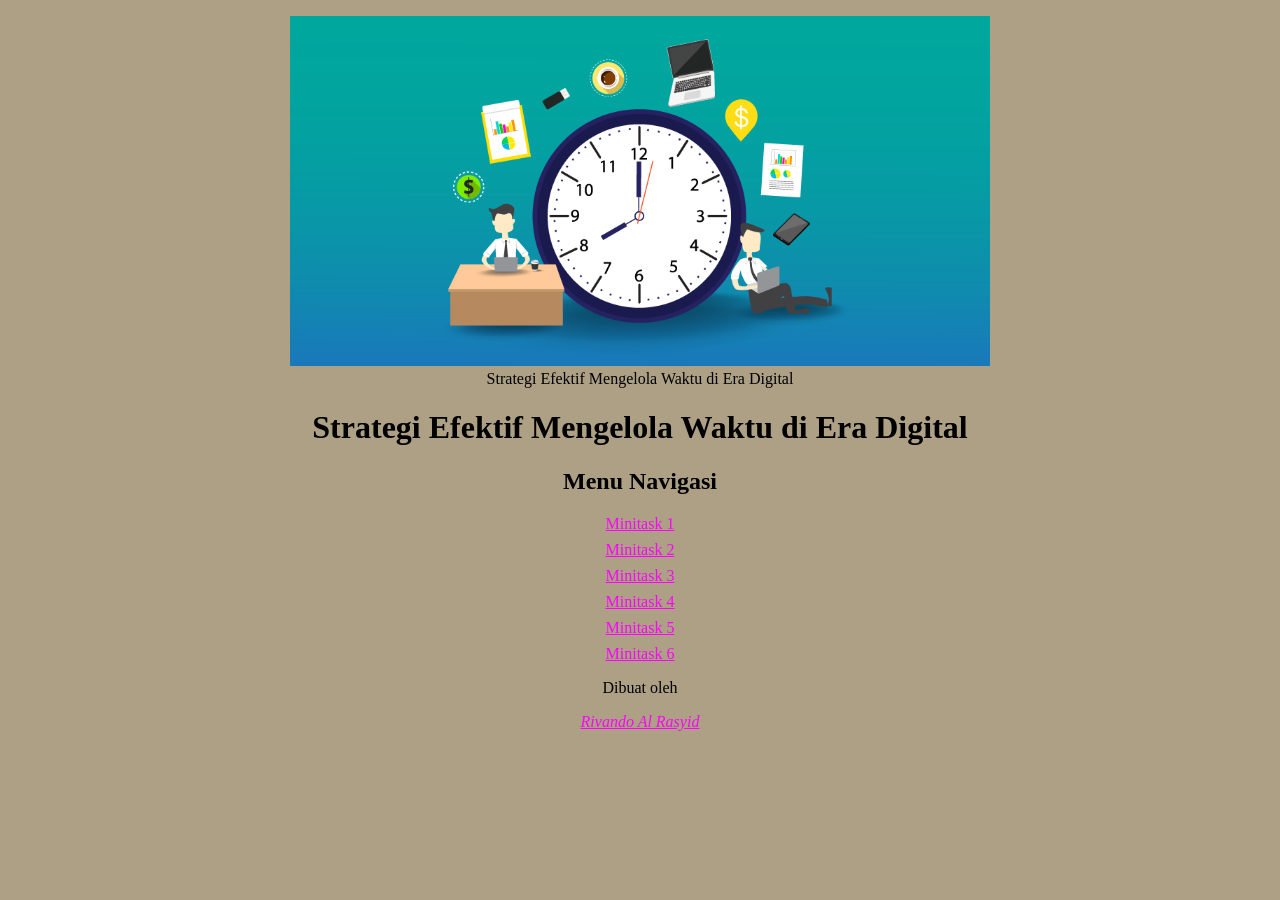
==== index.html @ dab20512 "first commit" ====
<!DOCTYPE html>
<html lang="id">

<head>
  <meta charset="utf-8">
  <meta name="viewport" content="width=device-width, initial-scale=1">

  <title>Strategi Efektif Mengelola Waktu di Era Digital</title>
  <meta name="author" content="Rivando Al Rasyid">
  <meta name="description" content="Strategi efektif mengelola waktu di era digital - kumpulan minitask pembelajaran.">

  <meta property="og:title" content="Strategi Efektif Mengelola Waktu di Era Digital">
  <meta property="og:type" content="website">
  <meta property="og:url" content="https://">
  <meta property="og:description" content="Strategi efektif mengelola waktu di era digital.">
  <meta property="og:image" content="./assets/preview.png">

  <link rel="icon" href="./assets/favicon.ico">
  <link rel="icon" href="./assets/favicon.svg" type="image/svg+xml">
  <link rel="apple-touch-icon" href="./assets/apple-touch-icon.png">

  <link rel="stylesheet" href="./css/style.css">
  <link rel="preconnect" href="https://fonts.googleapis.com">
  <link rel="preconnect" href="https://fonts.gstatic.com" crossorigin>
  <link href="https://fonts.googleapis.com/css2?family=Geist+Mono:wght@100..900&family=Rubik+Glitch&display=swap" rel="stylesheet">

  <style>
    /* Memindahkan gaya presentasi dari atribut HTML ke CSS */
    body {
      background-color: #ADA085;
      text-align: center;
    }

    a:link {
      color: #FF00FF;
    }

    a:visited {
      color: #5B0547;
    }

    nav ul {
      list-style: none;
      padding: 0;
      margin: 0;
    }

    nav ul li {
      margin-bottom: 0.5rem;
    }
  </style>
</head>

<body>

  <!--
    PERUBAHAN SEMANTIK:
    - <header>   : penanda area kepala halaman (judul + gambar utama)
    - <main>     : konten utama halaman
    - <nav>      : area navigasi bermakna (menggantikan <div> biasa)
    - <ul><li>   : daftar link navigasi (lebih semantik dari <a><br>)
    - <h1>       : judul topik konten, bukan sekadar "Halaman Depan"
    - <figure>   : gambar dengan makna kontekstual
    - <figcaption>: keterangan gambar
    - alt        : deskripsi gambar yang lebih informatif
  -->

  <header>
    <figure>
      <img
        src="./assets/manajemen-waktu.png"
        width="700"
        alt="Ilustrasi manajemen waktu - jam dan kalender yang terorganisir"
      >
      <figcaption>Strategi Efektif Mengelola Waktu di Era Digital</figcaption>
    </figure>

    <h1>Strategi Efektif Mengelola Waktu di Era Digital</h1>
  </header>

  <main>
    <nav aria-label="Daftar Minitask">
      <h2>Menu Navigasi</h2>
      <ul>
        <li><a href="./pages/minitask1.html">Minitask 1</a></li>
        <li><a href="./pages/minitask2.html">Minitask 2</a></li>
        <li><a href="./pages/minitask3.html">Minitask 3</a></li>
        <li><a href="./pages/minitask4.html">Minitask 4</a></li>
        <li><a href="./pages/minitask5.html">Minitask 5</a></li>
        <li><a href="./pages/minitask6.html">Minitask 6</a></li>
      </ul>
    </nav>
  </main>

  <footer>
    <p>Dibuat oleh <address><a href="mailto:">Rivando Al Rasyid</a></address></p>
  </footer>

  <script src="./js/main.js" defer></script>
</body>

</html>
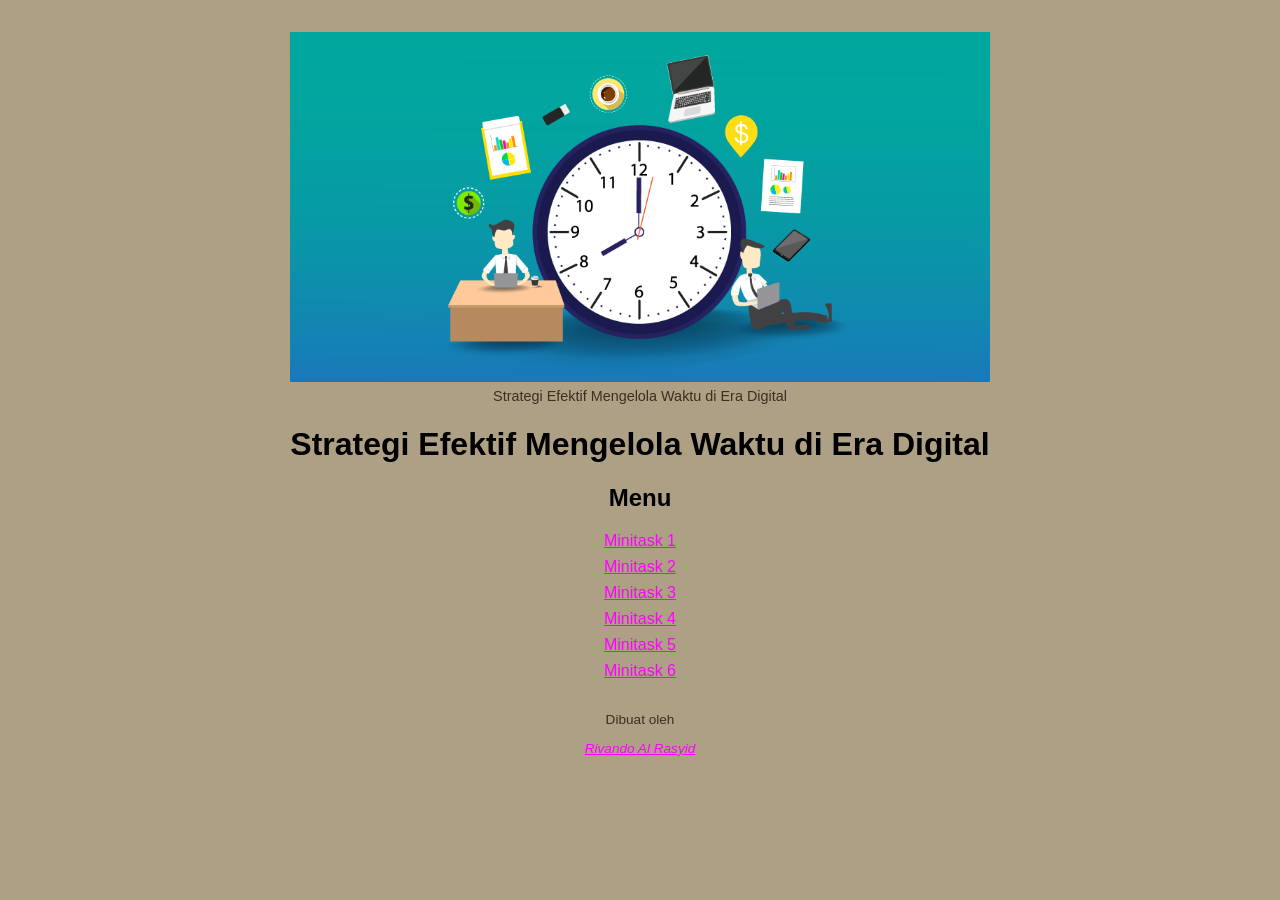
==== commit 825118e2: "feat : sematic html dan style css" ====
--- a/index.html
+++ b/index.html
@@ -4,83 +4,35 @@
 <head>
   <meta charset="utf-8">
   <meta name="viewport" content="width=device-width, initial-scale=1">
-
-  <title>Strategi Efektif Mengelola Waktu di Era Digital</title>
+  <title>Halaman Utama</title>
   <meta name="author" content="Rivando Al Rasyid">
   <meta name="description" content="Strategi efektif mengelola waktu di era digital - kumpulan minitask pembelajaran.">
-
   <meta property="og:title" content="Strategi Efektif Mengelola Waktu di Era Digital">
   <meta property="og:type" content="website">
   <meta property="og:url" content="https://">
   <meta property="og:description" content="Strategi efektif mengelola waktu di era digital.">
   <meta property="og:image" content="./assets/preview.png">
-
   <link rel="icon" href="./assets/favicon.ico">
   <link rel="icon" href="./assets/favicon.svg" type="image/svg+xml">
   <link rel="apple-touch-icon" href="./assets/apple-touch-icon.png">
-
-  <link rel="stylesheet" href="./css/style.css">
+  <link rel="stylesheet" href="./styles/style.css">
   <link rel="preconnect" href="https://fonts.googleapis.com">
   <link rel="preconnect" href="https://fonts.gstatic.com" crossorigin>
   <link href="https://fonts.googleapis.com/css2?family=Geist+Mono:wght@100..900&family=Rubik+Glitch&display=swap" rel="stylesheet">
-
-  <style>
-    /* Memindahkan gaya presentasi dari atribut HTML ke CSS */
-    body {
-      background-color: #ADA085;
-      text-align: center;
-    }
-
-    a:link {
-      color: #FF00FF;
-    }
-
-    a:visited {
-      color: #5B0547;
-    }
-
-    nav ul {
-      list-style: none;
-      padding: 0;
-      margin: 0;
-    }
-
-    nav ul li {
-      margin-bottom: 0.5rem;
-    }
-  </style>
 </head>
 
 <body>
-
-  <!--
-    PERUBAHAN SEMANTIK:
-    - <header>   : penanda area kepala halaman (judul + gambar utama)
-    - <main>     : konten utama halaman
-    - <nav>      : area navigasi bermakna (menggantikan <div> biasa)
-    - <ul><li>   : daftar link navigasi (lebih semantik dari <a><br>)
-    - <h1>       : judul topik konten, bukan sekadar "Halaman Depan"
-    - <figure>   : gambar dengan makna kontekstual
-    - <figcaption>: keterangan gambar
-    - alt        : deskripsi gambar yang lebih informatif
-  -->
-
   <header>
     <figure>
-      <img
-        src="./assets/manajemen-waktu.png"
-        width="700"
-        alt="Ilustrasi manajemen waktu - jam dan kalender yang terorganisir"
-      >
+      <img src="./assets/manajemen-waktu.png" alt="Ilustrasi manajemen waktu">
       <figcaption>Strategi Efektif Mengelola Waktu di Era Digital</figcaption>
     </figure>
-
     <h1>Strategi Efektif Mengelola Waktu di Era Digital</h1>
   </header>
 
   <main>
     <nav aria-label="Daftar Minitask">
-      <h2>Menu Navigasi</h2>
+      <h2>Menu</h2>
       <ul>
         <li><a href="./pages/minitask1.html">Minitask 1</a></li>
         <li><a href="./pages/minitask2.html">Minitask 2</a></li>
@@ -98,5 +50,4 @@
 
   <script src="./js/main.js" defer></script>
 </body>
-
-</html>+</html>
--- a/styles/style.css
+++ b/styles/style.css
@@ -0,0 +1,181 @@
+/* ============================================
+   GLOBAL STYLES
+   Strategi Efektif Mengelola Waktu di Era Digital
+   Author: Rivando Al Rasyid
+   ============================================ */
+
+/* --- Reset & Base --- */
+*,
+*::before,
+*::after {
+  box-sizing: border-box;
+}
+
+body {
+  background-color: #ADA085;
+  margin: 0;
+  padding: 1rem;
+  font-family: sans-serif;
+}
+
+/* --- Link Colors --- */
+a:link {
+  color: #FF00FF;
+}
+
+a:visited {
+  color: #5B0547;
+}
+
+/* --- Layout Utilities --- */
+.center {
+  text-align: center;
+}
+
+.justify {
+  text-align: justify;
+}
+
+/* --- Header / Hero --- */
+header {
+  text-align: center;
+}
+
+header img {
+  max-width: 700px;
+  width: 100%;
+  height: auto;
+  display: block;
+  margin: 0 auto;
+}
+
+header figcaption {
+  font-size: 0.9rem;
+  color: #3a3020;
+  margin-top: 0.4rem;
+}
+
+/* --- Navigation --- */
+nav {
+  text-align: center;
+  margin-top: 1rem;
+}
+
+nav ul {
+  list-style: none;
+  padding: 0;
+  margin: 0;
+}
+
+nav ul li {
+  margin-bottom: 0.5rem;
+}
+
+/* --- Back Link --- */
+.back-link {
+  display: inline-block;
+  margin-bottom: 1rem;
+}
+
+/* --- Main Content --- */
+main {
+  max-width: 800px;
+  margin: 0 auto;
+}
+
+/* --- Drop Cap (pengganti <font> untuk huruf awal) --- */
+.drop-cap {
+  font-family: 'Rubik Glitch', cursive;
+  font-size: 3rem;
+  color: green;
+  float: left;
+  line-height: 1;
+  margin-right: 0.1em;
+}
+
+.drop-cap-plain {
+  font-family: 'Rubik Glitch', cursive;
+  font-size: 3rem;
+  float: left;
+  line-height: 1;
+  margin-right: 0.1em;
+}
+
+/* --- Lists --- */
+ol.alpha-d {
+  list-style-type: lower-alpha;
+  /* start="4" ditangani lewat atribut HTML — tidak bisa via CSS murni */
+}
+
+ul.square {
+  list-style-type: square;
+}
+
+/* --- Tables --- */
+table {
+  border-collapse: collapse;
+  width: 50%;
+  margin: 0 auto;
+}
+
+table.wide {
+  width: 70%;
+}
+
+caption {
+  font-weight: bold;
+  margin-bottom: 0.5rem;
+}
+
+th,
+td {
+  border: 3px solid #333;
+  padding: 0.4rem 0.8rem;
+}
+
+thead tr {
+  background-color: #ffd900;
+}
+
+/* Zebra stripe — menggantikan bgcolor per baris */
+tbody tr:nth-child(even) {
+  background-color: #D3D3D3;
+}
+
+/* --- Forms --- */
+form {
+  display: inline-block;
+  text-align: left;
+}
+
+form label {
+  display: inline-block;
+  margin-top: 0.5rem;
+}
+
+form input[type="text"] {
+  margin-bottom: 0.4rem;
+}
+
+form .form-group-checkbox label {
+  display: block;
+  margin-left: 1rem;
+}
+
+form .form-actions {
+  margin-top: 1rem;
+}
+
+form button {
+  margin-right: 0.5rem;
+  padding: 0.3rem 1rem;
+  cursor: pointer;
+}
+
+/* --- Footer --- */
+footer {
+  text-align: center;
+  margin-top: 2rem;
+  font-size: 0.85rem;
+  color: #3a3020;
+}
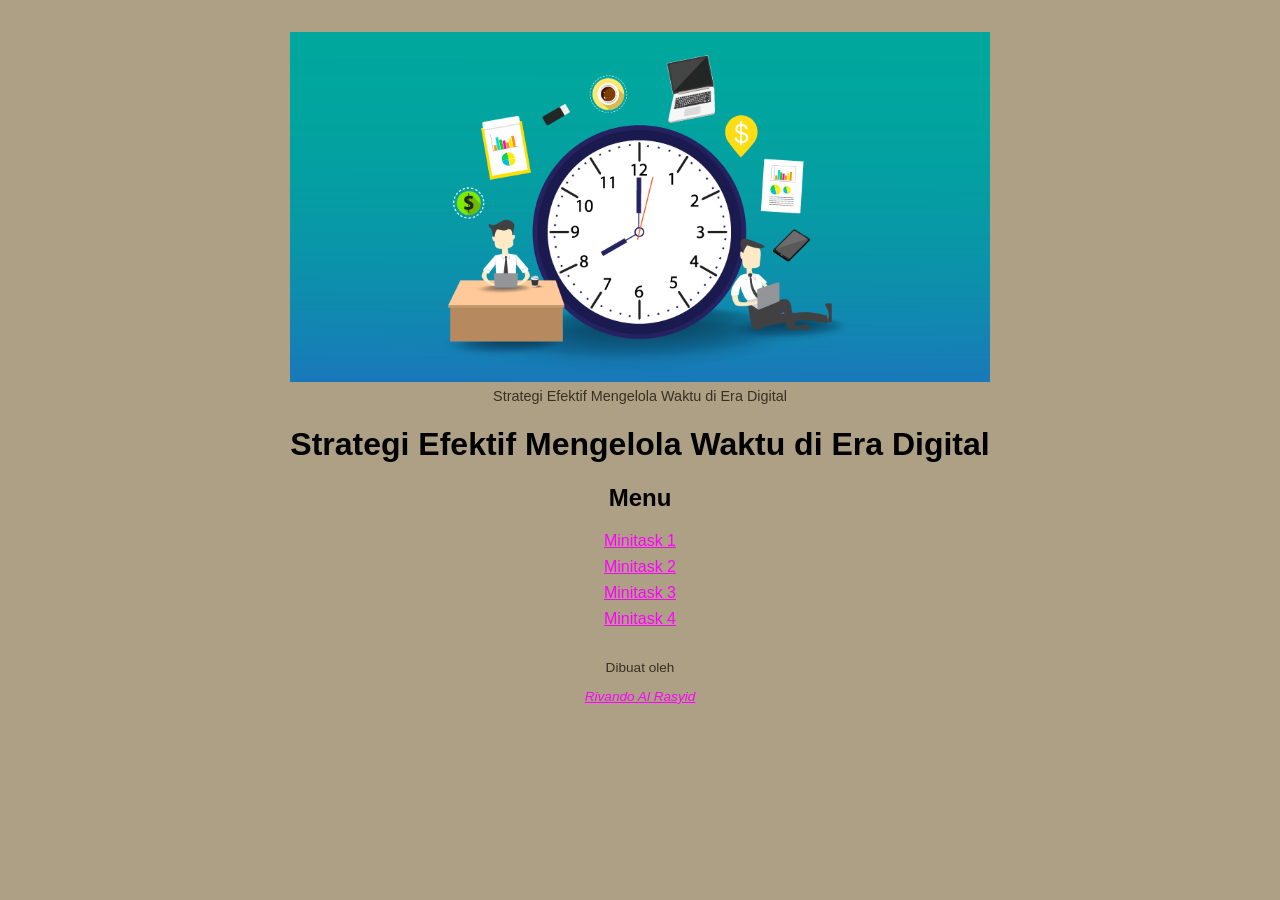
==== commit 9f1728fa: "feat : add styling" ====
--- a/index.html
+++ b/index.html
@@ -4,7 +4,7 @@
 <head>
   <meta charset="utf-8">
   <meta name="viewport" content="width=device-width, initial-scale=1">
-  <title>Halaman Utama</title>
+  <title>Strategi Efektif Mengelola Waktu di Era Digital</title>
   <meta name="author" content="Rivando Al Rasyid">
   <meta name="description" content="Strategi efektif mengelola waktu di era digital - kumpulan minitask pembelajaran.">
   <meta property="og:title" content="Strategi Efektif Mengelola Waktu di Era Digital">
@@ -38,16 +38,12 @@
         <li><a href="./pages/minitask2.html">Minitask 2</a></li>
         <li><a href="./pages/minitask3.html">Minitask 3</a></li>
         <li><a href="./pages/minitask4.html">Minitask 4</a></li>
-        <li><a href="./pages/minitask5.html">Minitask 5</a></li>
-        <li><a href="./pages/minitask6.html">Minitask 6</a></li>
       </ul>
     </nav>
   </main>
 
   <footer>
-    <p>Dibuat oleh <address><a href="mailto:">Rivando Al Rasyid</a></address></p>
+    <p>Dibuat oleh <address><a href="/cdn-cgi/l/email-protection#f2">Rivando Al Rasyid</a></address></p>
   </footer>
 
-  <script src="./js/main.js" defer></script>
-</body>
-</html>
+  <script data-cfasync="false" src="/c
--- a/styles/style.css
+++ b/styles/style.css
@@ -71,6 +71,17 @@
   margin-bottom: 0.5rem;
 }
 
+.navbar ul {
+  list-style: none;      /* Removes default bullet points */
+  padding: 0;            /* Removes default padding */
+  margin: 0;             /* Removes default margin */
+  display: flex;         /* Activates Flexbox for the ul container */
+  justify-content: center;
+  gap: 1rem;             /* Adds space between list items */
+}
+
+
+
 /* --- Back Link --- */
 .back-link {
   display: inline-block;
@@ -88,7 +99,6 @@
   font-family: 'Rubik Glitch', cursive;
   font-size: 3rem;
   color: green;
-  float: left;
   line-height: 1;
   margin-right: 0.1em;
 }
@@ -96,15 +106,8 @@
 .drop-cap-plain {
   font-family: 'Rubik Glitch', cursive;
   font-size: 3rem;
-  float: left;
   line-height: 1;
   margin-right: 0.1em;
-}
-
-/* --- Lists --- */
-ol.alpha-d {
-  list-style-type: lower-alpha;
-  /* start="4" ditangani lewat atribut HTML — tidak bisa via CSS murni */
 }
 
 ul.square {
@@ -127,8 +130,7 @@
   margin-bottom: 0.5rem;
 }
 
-th,
-td {
+th,td {
   border: 3px solid #333;
   padding: 0.4rem 0.8rem;
 }
@@ -178,4 +180,4 @@
   margin-top: 2rem;
   font-size: 0.85rem;
   color: #3a3020;
-}
+}
